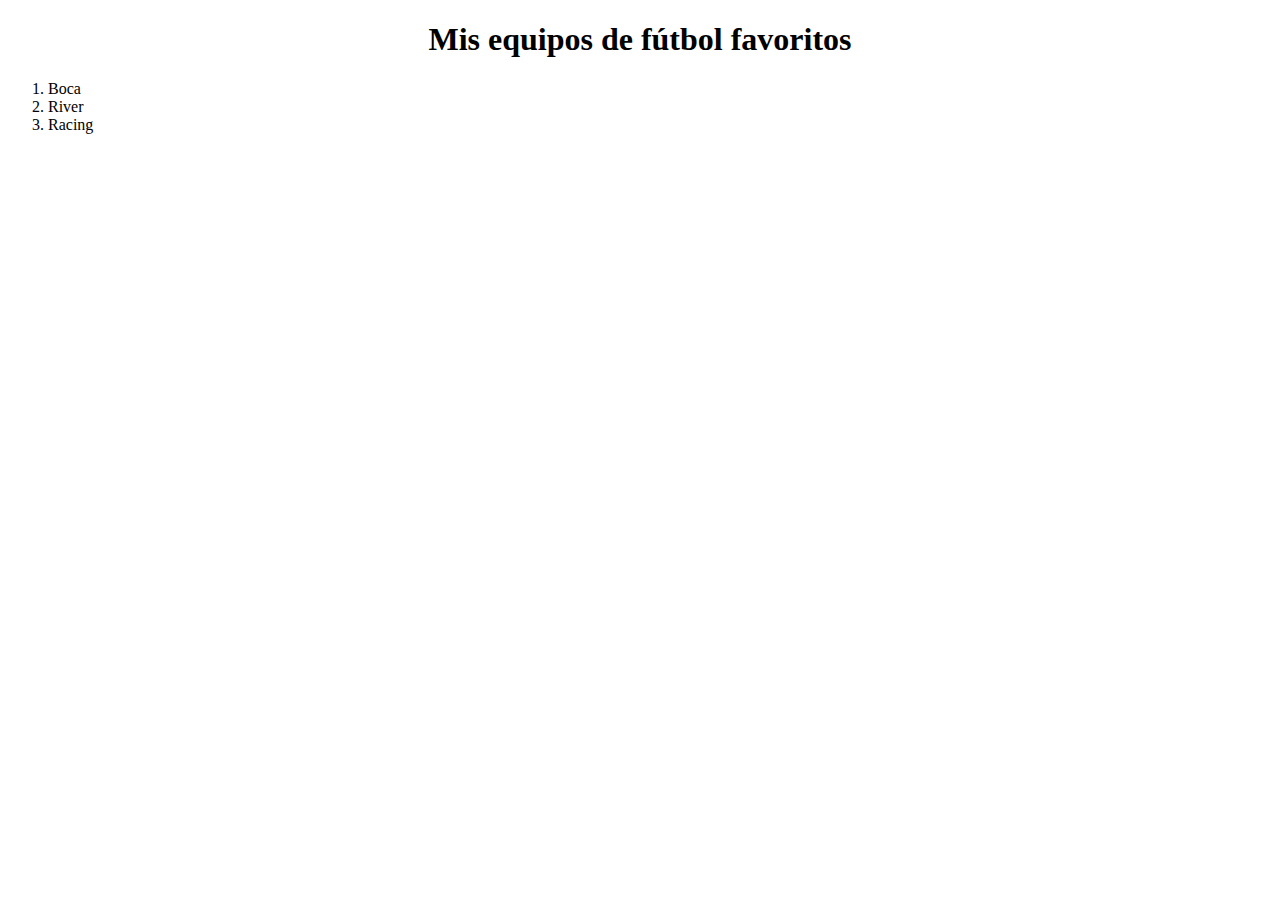
==== index.html @ c91434fb "agregada la lista" ====
<!DOCTYPE html>
<html lang="en">
<head>
    <meta charset="UTF-8">
    <meta http-equiv="X-UA-Compatible" content="IE=edge">
    <meta name="viewport" content="width=device-width, initial-scale=1.0">
    <title>lista de futbol</title>
</head>
<title>Mis equipos de fútbol favoritos</title>
     <!-- En realidad no tengo equipo favorito -->
  </head>
  <body>
    <h1 style ="text-align: center;">Mis equipos de fútbol favoritos</h1>
    <ol>
      <li>Boca</li>
      <li>River</li>
      <li>Racing</li>
    </ol>
   
  </body>
</html>
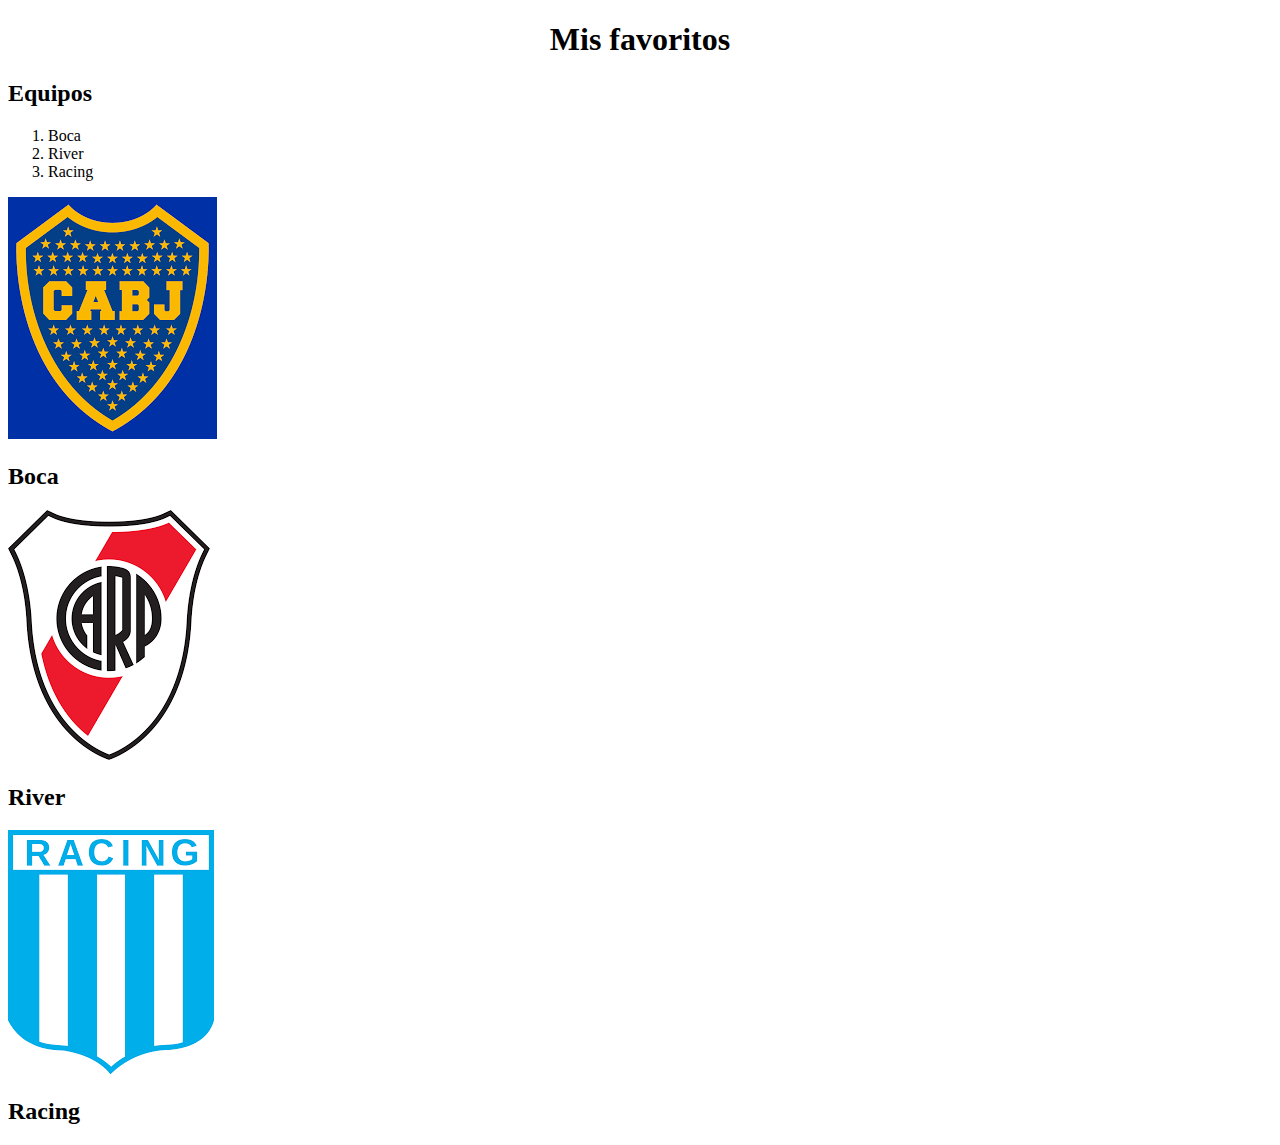
==== commit fa7529e6: "Mas estilo" ====
--- a/index.html
+++ b/index.html
@@ -4,18 +4,39 @@
     <meta charset="UTF-8">
     <meta http-equiv="X-UA-Compatible" content="IE=edge">
     <meta name="viewport" content="width=device-width, initial-scale=1.0">
+    <link rel="stylesheet" type="text/css" href="styles2.css">
+</head>
     <title>lista de futbol</title>
 </head>
 <title>Mis equipos de fútbol favoritos</title>
      <!-- En realidad no tengo equipo favorito -->
   </head>
   <body>
-    <h1 style ="text-align: center;">Mis equipos de fútbol favoritos</h1>
-    <ol>
-      <li>Boca</li>
-      <li>River</li>
-      <li>Racing</li>
-    </ol>
-   
+    <h1 style ="text-align: center;">Mis favoritos</h1>
+    <div class="container">
+      <div class="sidebar">
+        <div class="box">
+          <h2>Equipos</h2>
+          <ol>
+            <li>Boca</li>
+            <li>River</li>
+            <li>Racing</li>
+          </ol>
+        </div>
+      </div>
+      <div class="card">
+        <img src="[data-uri]">
+        <h2>Boca</h2>
+      </div>
+      <div class="card">
+              
+        <img src="[data-uri]">
+        <h2>River</h2>
+      </div>
+      <div class="card">
+        <img src="[data-uri]">
+        <h2>Racing</h2>
+      </div>
+    </div>
   </body>
 </html>